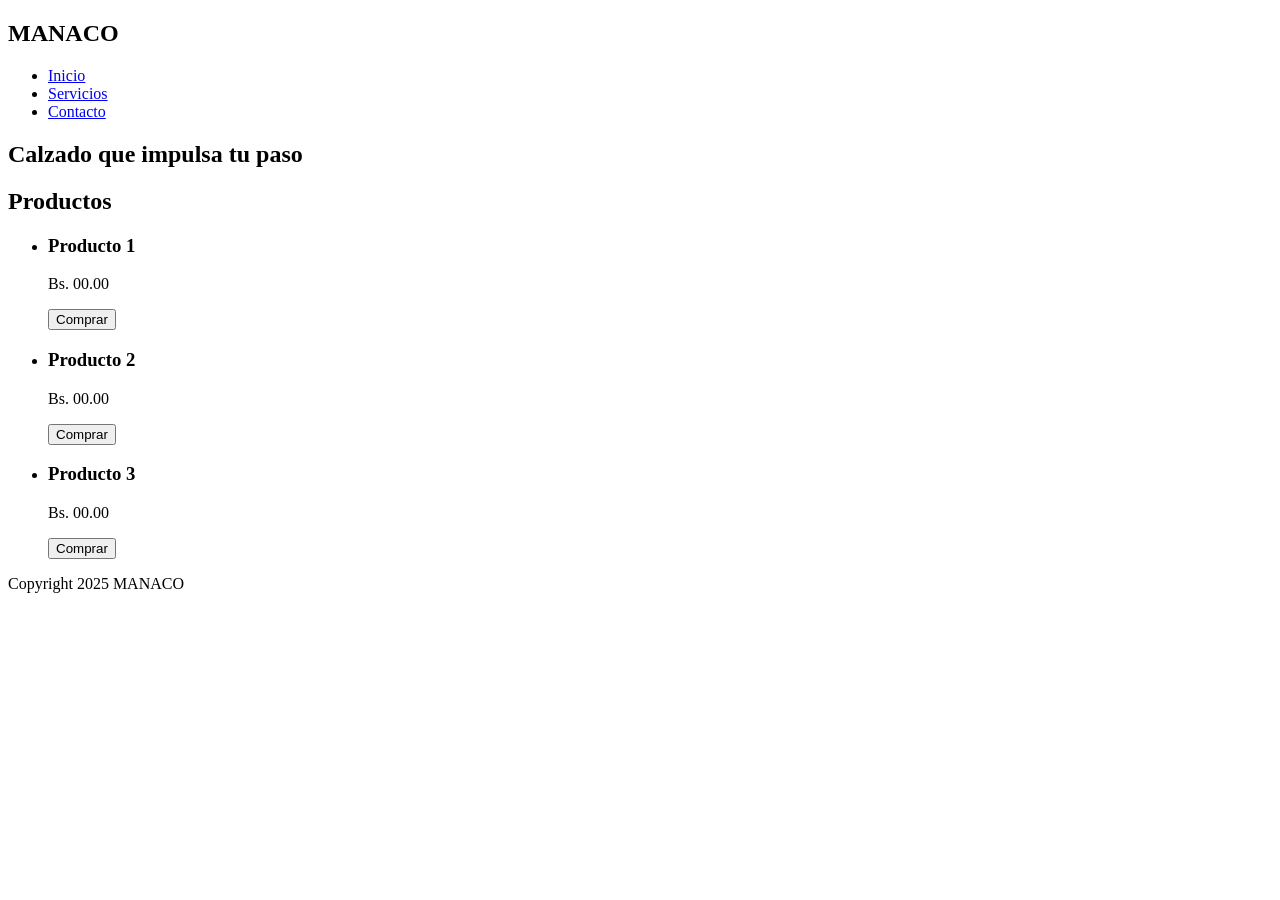
==== LandingManaco.html @ b871840e "estructura html5" ====
<!DOCTYPE html>
<html lang="es">
<head>
  <meta charset="UTF-8">
  <meta name="viewport" content="width=device-width, initial-scale=1.0">
  <title>MANACO</title>
</head>
<body>

  <header>
    <nav>
      <h2>MANACO</h2>
      <ul>
        <li><a href="#">Inicio</a></li>
        <li><a href="#">Servicios</a></li>
        <li><a href="#">Contacto</a></li>
      </ul>
    </nav>
  </header>

  <main>

    <section>
      <h1>Calzado que impulsa tu paso</h1>
    </section>

    <section>
      <h2>Productos</h2>
      <ul>
        <li>
          <article>
            <h3>Producto 1</h3>
            <p>Bs. 00.00</p>
            <button>Comprar</button>
          </article>
        </li>
        <li>
          <article>
            <h3>Producto 2</h3>
            <p>Bs. 00.00</p>
            <button>Comprar</button>
          </article>
        </li>
        <li>
          <article>
            <h3>Producto 3</h3>
            <p>Bs. 00.00</p>
            <button>Comprar</button>
          </article>
        </li>
      </ul>
    </section>

  </main>
  <footer>
    <p>Copyright 2025 MANACO</p>
  </footer>

</body>
</html>
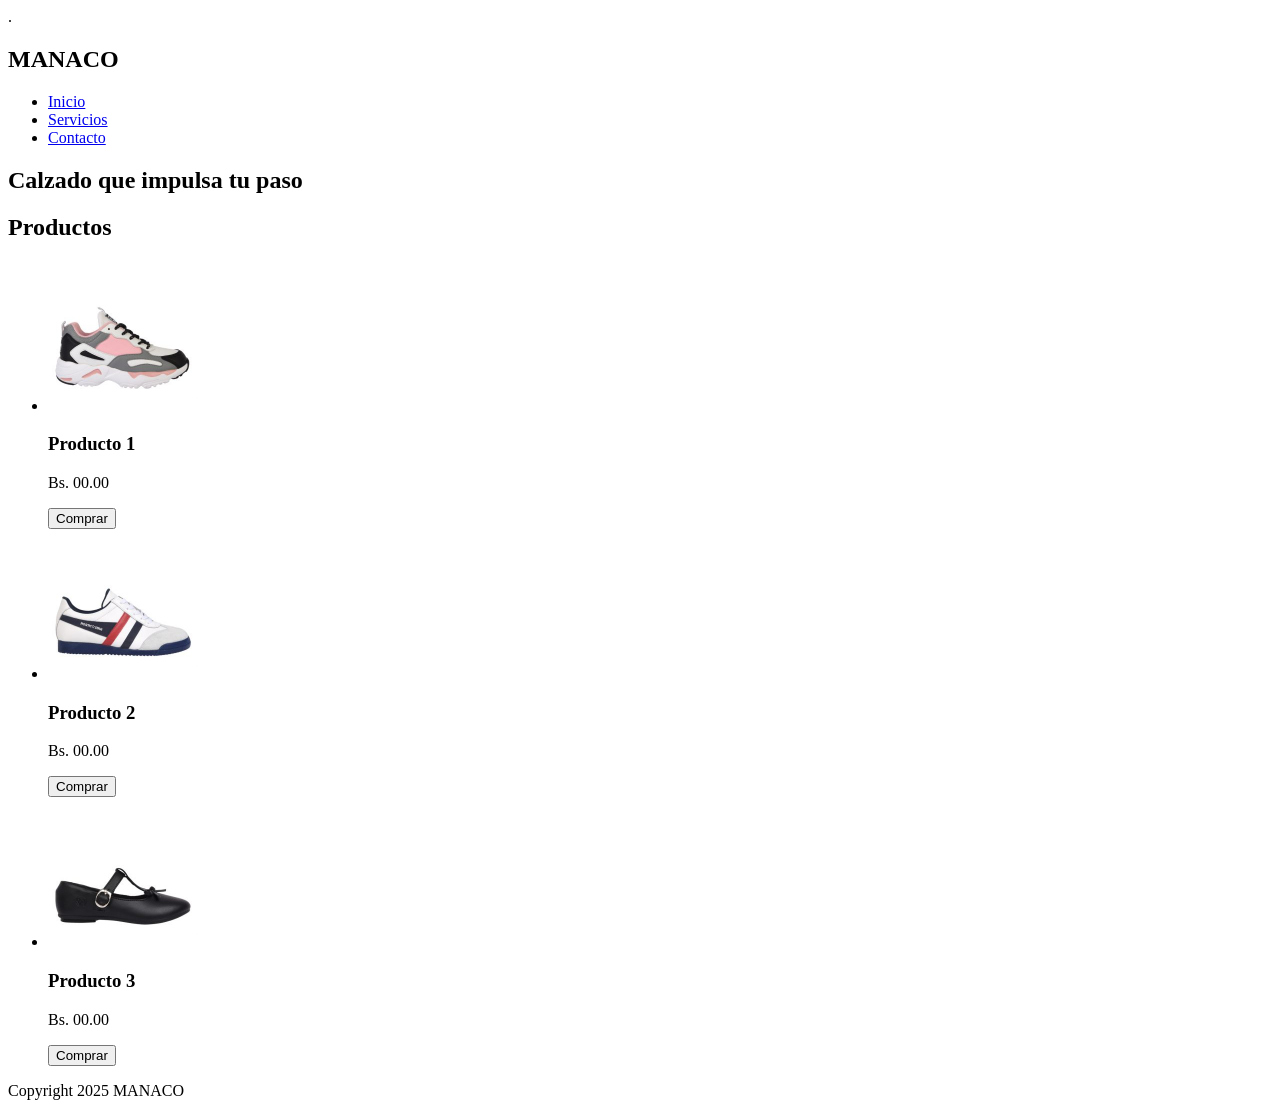
==== commit 6cd9a039: "mejoras a11y" ====
--- a/LandingManaco.html
+++ b/LandingManaco.html
@@ -2,13 +2,16 @@
 <html lang="es">
 <head>
   <meta charset="UTF-8">
-  <meta name="viewport" content="width=device-width, initial-scale=1.0">
+  <meta name="viewport" content="width=device-width, initial-scale=1.0">.
+  <link rel="stylesheet" href="estilos.css">
   <title>MANACO</title>
+  
 </head>
 <body>
+  <a href="#contenido" class="skip-link">Saltar al contenido principal</a>
 
   <header>
-    <nav>
+    <nav aria-label="Menú Principal">
       <h2>MANACO</h2>
       <ul>
         <li><a href="#">Inicio</a></li>
@@ -18,7 +21,7 @@
     </nav>
   </header>
 
-  <main>
+  <main id="contenido">
 
     <section>
       <h1>Calzado que impulsa tu paso</h1>
@@ -29,6 +32,7 @@
       <ul>
         <li>
           <article>
+            <img src="tenisdama.jpg" alt="Zapato deportivo dama modelo 1" width="150" height="150">
             <h3>Producto 1</h3>
             <p>Bs. 00.00</p>
             <button>Comprar</button>
@@ -36,6 +40,7 @@
         </li>
         <li>
           <article>
+            <img src="tenisvaron.jpg" alt="zapato deportivo varon modelo 2" width="150" height="150">
             <h3>Producto 2</h3>
             <p>Bs. 00.00</p>
             <button>Comprar</button>
@@ -43,6 +48,7 @@
         </li>
         <li>
           <article>
+            <img src="zapatodama.jpg" alt="Zapato dama modelo 3" width="150" height="150">
             <h3>Producto 3</h3>
             <p>Bs. 00.00</p>
             <button>Comprar</button>
--- a/estilos.css
+++ b/estilos.css
@@ -0,0 +1,16 @@
+.skip-link {
+  position: absolute;
+  top: -40px;
+  left: 0;
+  background: #000;
+  color: #fff;
+  padding: 8px;
+  z-index: 100;
+  text-decoration: none;
+  border-radius: 4px;
+  transition: top 0.3s;
+}
+
+.skip-link:focus {
+  top: 0;
+}
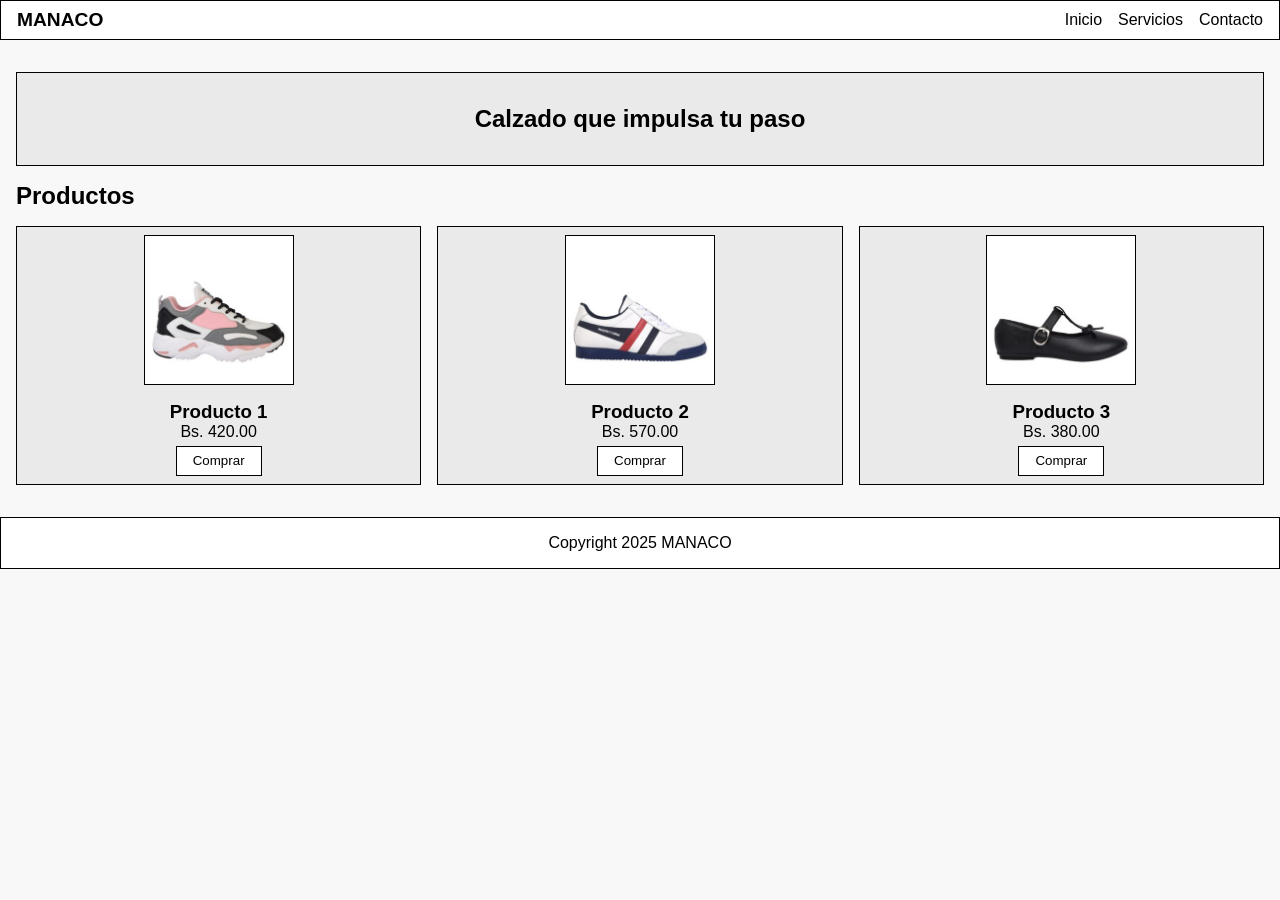
==== commit a607025f: "ajuste movil" ====
--- a/LandingManaco.html
+++ b/LandingManaco.html
@@ -2,9 +2,17 @@
 <html lang="es">
 <head>
   <meta charset="UTF-8">
-  <meta name="viewport" content="width=device-width, initial-scale=1.0">.
+  <meta name="viewport" content="width=device-width, initial-scale=1.0">
+  <title>MANACO | Calzado que impulsa tu paso</title>
+
+  <meta name="description" content="Calzado MANACO: zapatos de calidad que impulsan tu paso. Descubre nuestros productos deportivos y casuales al mejor precio.">
+  <meta property="og:title" content="MANACO | Calzado que impulsa tu paso">
+  <meta property="og:description" content="Descubre la colección de zapatos MANACO: comodidad, estilo y calidad para todos.">
+  <meta property="og:image" content="https://tusitio.com/imagen.jpg">
+  <meta property="og:type" content="website">
+  <meta property="og:url" content="https://tusitio.com">
+
   <link rel="stylesheet" href="estilos.css">
-  <title>MANACO</title>
   
 </head>
 <body>
@@ -13,7 +21,8 @@
   <header>
     <nav aria-label="Menú Principal">
       <h2>MANACO</h2>
-      <ul>
+      <button class="menu-btn" aria-label="Abrir menú">&#9776;</button>
+      <ul class="menu">
         <li><a href="#">Inicio</a></li>
         <li><a href="#">Servicios</a></li>
         <li><a href="#">Contacto</a></li>
@@ -23,35 +32,41 @@
 
   <main id="contenido">
 
-    <section>
+    <section class="banner">
       <h1>Calzado que impulsa tu paso</h1>
     </section>
 
     <section>
       <h2>Productos</h2>
-      <ul>
+      <ul class="productos">
         <li>
           <article>
-            <img src="tenisdama.jpg" alt="Zapato deportivo dama modelo 1" width="150" height="150">
-            <h3>Producto 1</h3>
-            <p>Bs. 00.00</p>
-            <button>Comprar</button>
+            <img src="tenisdama.jpg" alt="Zapato deportivo dama modelo 1">
+            <div>
+              <h3>Producto 1</h3>
+              <p>Bs. 420.00</p>
+              <button>Comprar</button>
+            </div>
           </article>
         </li>
         <li>
           <article>
-            <img src="tenisvaron.jpg" alt="zapato deportivo varon modelo 2" width="150" height="150">
-            <h3>Producto 2</h3>
-            <p>Bs. 00.00</p>
-            <button>Comprar</button>
+            <img src="tenisvaron.jpg" alt="zapato deportivo varon modelo 2">
+            <div>
+              <h3>Producto 2</h3>
+              <p>Bs. 570.00</p>
+              <button>Comprar</button>
+            </div>
           </article>
         </li>
         <li>
           <article>
-            <img src="zapatodama.jpg" alt="Zapato dama modelo 3" width="150" height="150">
-            <h3>Producto 3</h3>
-            <p>Bs. 00.00</p>
-            <button>Comprar</button>
+            <img src="zapatodama.jpg" alt="Zapato dama modelo 3">
+            <div>
+              <h3>Producto 3</h3>
+              <p>Bs. 380.00</p>
+              <button>Comprar</button>
+            </div>
           </article>
         </li>
       </ul>
@@ -61,6 +76,5 @@
   <footer>
     <p>Copyright 2025 MANACO</p>
   </footer>
-
 </body>
 </html>
--- a/estilos.css
+++ b/estilos.css
@@ -1,3 +1,15 @@
+* {
+  margin: 0;
+  padding: 0;
+  box-sizing: border-box;
+}
+
+body {
+  font-family: Arial, sans-serif;
+  background: #f8f8f8;
+  color: #000;
+}
+
 .skip-link {
   position: absolute;
   top: -40px;
@@ -6,11 +18,137 @@
   color: #fff;
   padding: 8px;
   z-index: 100;
-  text-decoration: none;
-  border-radius: 4px;
-  transition: top 0.3s;
 }
-
 .skip-link:focus {
   top: 0;
 }
+
+header {
+  border: 1px solid #000;
+  padding: 0.5rem 1rem;
+  background: #fff;
+}
+
+header nav {
+  display: flex;
+  justify-content: space-between;
+  align-items: center;
+}
+
+header h2 {
+  font-size: 1.2rem;
+}
+
+.menu {
+  display: none;
+  list-style: none;
+  gap: 1rem;
+}
+
+.menu a {
+  text-decoration: none;
+  color: #000;
+}
+
+.menu-btn {
+  background: none;
+  border: none;
+  font-size: 1.5rem;
+  cursor: pointer;
+}
+
+main {
+  padding: 1rem;
+}
+
+.banner {
+  display: none;
+  border: 1px solid #000;
+  padding: 2rem;
+  margin: 1rem 0;
+  text-align: center;
+  background: #eaeaea;
+}
+
+h1 {
+  font-size: 1.5rem;
+}
+
+main h2 {
+  margin: 1rem 0;
+}
+
+.productos {
+  display: grid;
+  gap: 1rem;
+  list-style: none;
+}
+
+article {
+  border: 1px solid #000;
+  padding: 0.5rem;
+  background: #eaeaea;
+  display: flex;
+  align-items: center;
+  gap: 1rem;
+}
+
+article img {
+  width: 80px;
+  height: 80px;
+  object-fit: cover;
+  border: 1px solid #000;
+  background: #ccc;
+}
+
+article div {
+  flex: 1;
+}
+button {
+  margin-top: 0.3rem;
+  padding: 0.4rem 1rem;
+  border: 1px solid #000;
+  background: #fff;
+  cursor: pointer;
+}
+
+button:hover {
+  background: #ddd;
+}
+
+footer {
+  border: 1px solid #000;
+  padding: 1rem;
+  text-align: center;
+  margin-top: 1rem;
+  background: #fff;
+}
+
+@media (min-width: 768px) {
+  .banner {
+    display: block;
+  }
+
+  .menu {
+    display: flex;
+  }
+
+  .menu-btn {
+    display: none;
+  }
+  
+  .productos {
+    grid-template-columns: repeat(3, 1fr);
+  }
+
+  article {
+    flex-direction: column;
+    text-align: center;
+  }
+
+  article img {
+    width: 100%;
+    max-width: 150px;
+    height: auto;
+  }
+}
